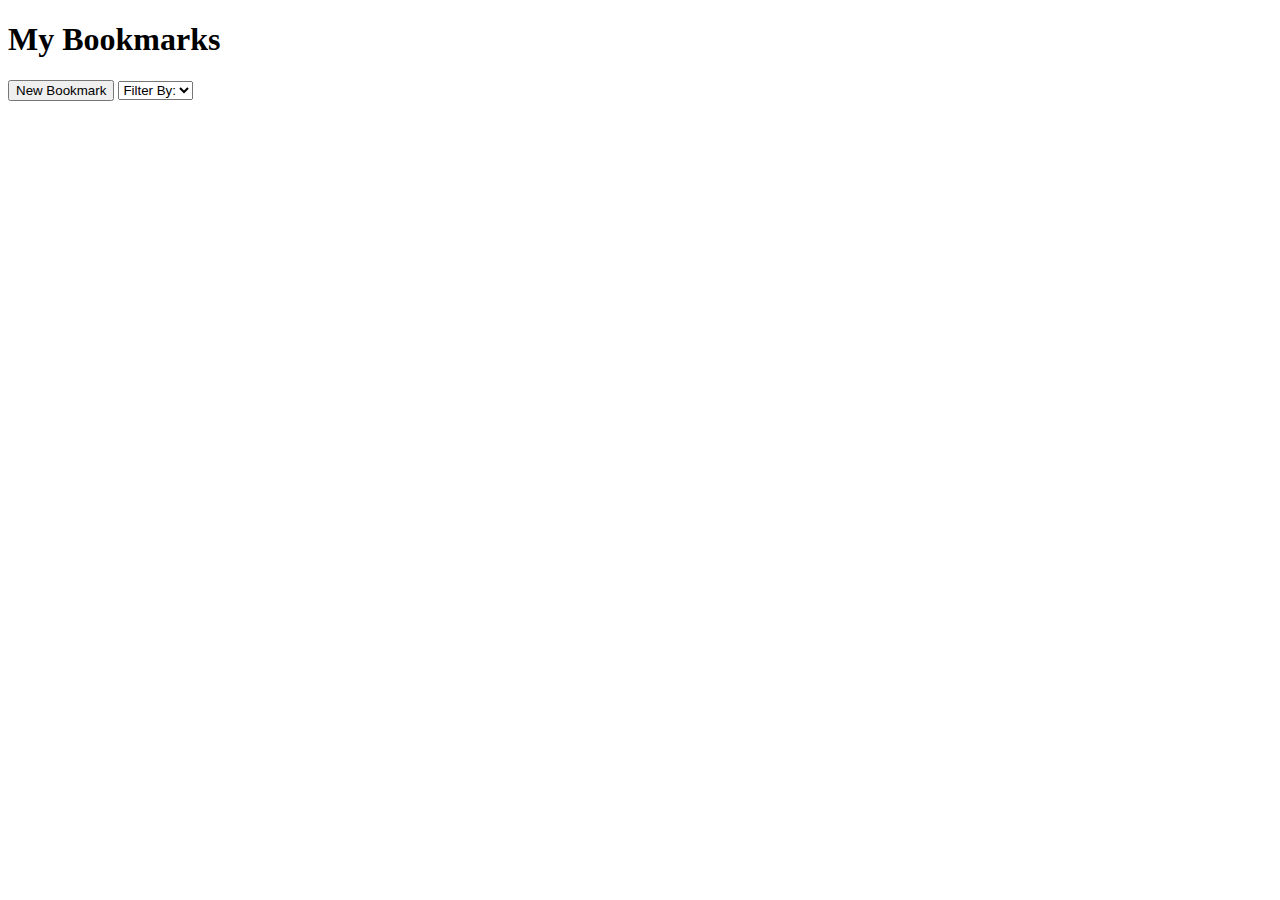
==== index.html @ 65bf4b51 "initial commit, added all files" ====
<!DOCTYPE html>
<html lang="en">
<head>
  <meta charset="UTF-8">
  <meta name="viewport" content="width=device-width, initial-scale=1.0">
  <title>Document</title>
</head>
<body>
  <main class="bookmark js-bookmark">
    <h1>My Bookmarks</h1>
    <div class="container js-container">
      <form id="js-new-bookmark">
      <button class="js-new-bookmark">New Bookmark</button>
      <select>
        <option value="" disabled selected hidden>Filter By:</option>
        <option value="five-star">5 Star</option>
        <option value="four-star">4 Star</option>
        <option value="three-star">3 Star</option>
        <option value="two-star">2 Star</option>
        <option value="one-star">1 Star</option>
      </select>
    </form>
    </div>
    <div class="bookmark-items js-bookmark-items">
      <ul class="bookmark-list js-bookmark-list">
      </ul>
    </div>
  </main>
  <script
  src="https://code.jquery.com/jquery-3.4.1.min.js"
  integrity="sha256-CSXorXvZcTkaix6Yvo6HppcZGetbYMGWSFlBw8HfCJo="
  crossorigin="anonymous"></script>
  <script type="module" src="scripts/index.js"></script>
</body>
</html>
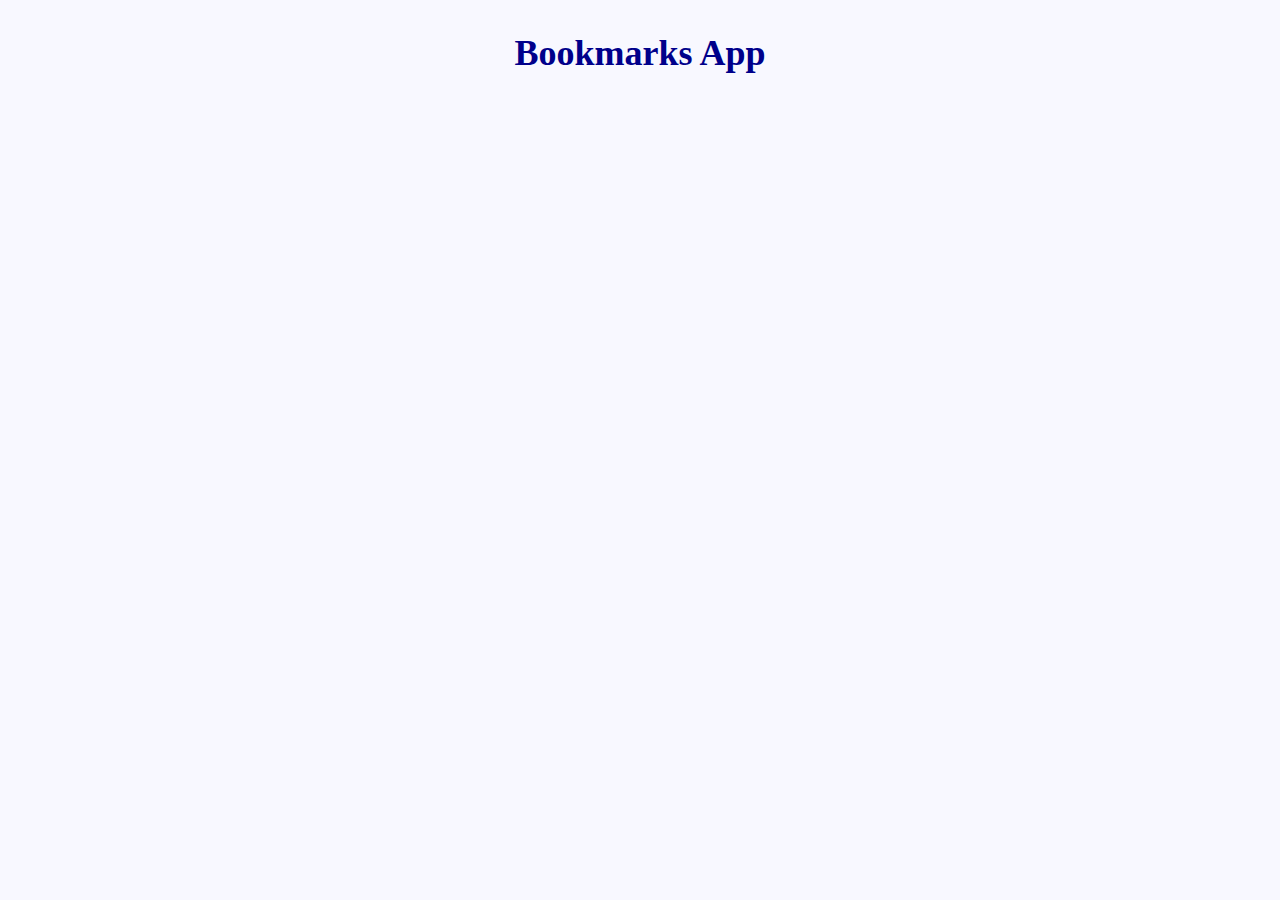
==== commit 26d4d7f5: "functionality completed, working on CSS" ====
--- a/index.html
+++ b/index.html
@@ -3,25 +3,17 @@
 <head>
   <meta charset="UTF-8">
   <meta name="viewport" content="width=device-width, initial-scale=1.0">
-  <title>Document</title>
+  <link rel="stylesheet" href="styles/index.css">
+  <title>Bookmarks App</title>
 </head>
 <body>
-  <main class="bookmark js-bookmark">
-    <h1>My Bookmarks</h1>
-    <div class="container js-container">
-      <form id="js-new-bookmark">
-      <button class="js-new-bookmark">New Bookmark</button>
-      <select>
-        <option value="" disabled selected hidden>Filter By:</option>
-        <option value="five-star">5 Star</option>
-        <option value="four-star">4 Star</option>
-        <option value="three-star">3 Star</option>
-        <option value="two-star">2 Star</option>
-        <option value="one-star">1 Star</option>
-      </select>
-    </form>
+  <header>
+    <h1>Bookmarks App</h1>
+  </header>
+  <main>
+    <div class="bookmark js-bookmark">
     </div>
-    <div class="bookmark-items js-bookmark-items">
+    <div class="bookmark-container js-bookmark-container">
       <ul class="bookmark-list js-bookmark-list">
       </ul>
     </div>
--- a/styles/index.css
+++ b/styles/index.css
@@ -0,0 +1,80 @@
+body {
+  display:flexbox;
+  background-color: #f8f8ff;
+  color:#00008b;
+  font-family: 'Lucida Grande';
+  font-size: 18px;
+  font-weight: 600;
+}
+
+header {
+  display: flex;
+  justify-content: center;
+}
+
+.bookmark form {
+  display: inline-block;
+  max-width: 90%;
+}
+
+button {
+  max-width: 125px;
+  margin-right: 10px;
+  margin-bottom: 10px;
+}
+
+button, select {
+  cursor: pointer;
+}
+
+#new-bookmark {
+  margin: 10px;
+}
+
+#filter {
+  margin: 10px;
+}
+
+ul {
+  list-style: none;
+  display: flex;
+  flex-direction: column;
+  max-width: 80%;
+  justify-content: center;
+}
+li {
+  display: flex;
+  list-style: none;
+  flex-direction: column;
+  margin-bottom: 20px;
+  border: solid 1px white;
+}
+
+li span.title{
+  margin-bottom: 20px;
+}
+
+button.js-cancel{
+  align-self: flex-start;
+}
+
+.bookmark {
+  display: flex;
+  justify-content: center;
+}
+
+.bookmark form {
+  margin-bottom: 20px;
+}
+
+.bookmark-container {
+  display: flex;
+  justify-content: space-evenly;
+  flex-direction: row;
+}
+
+@media (min-width: 1024px) {
+  li {
+    max-width: 450px;
+  }
+}